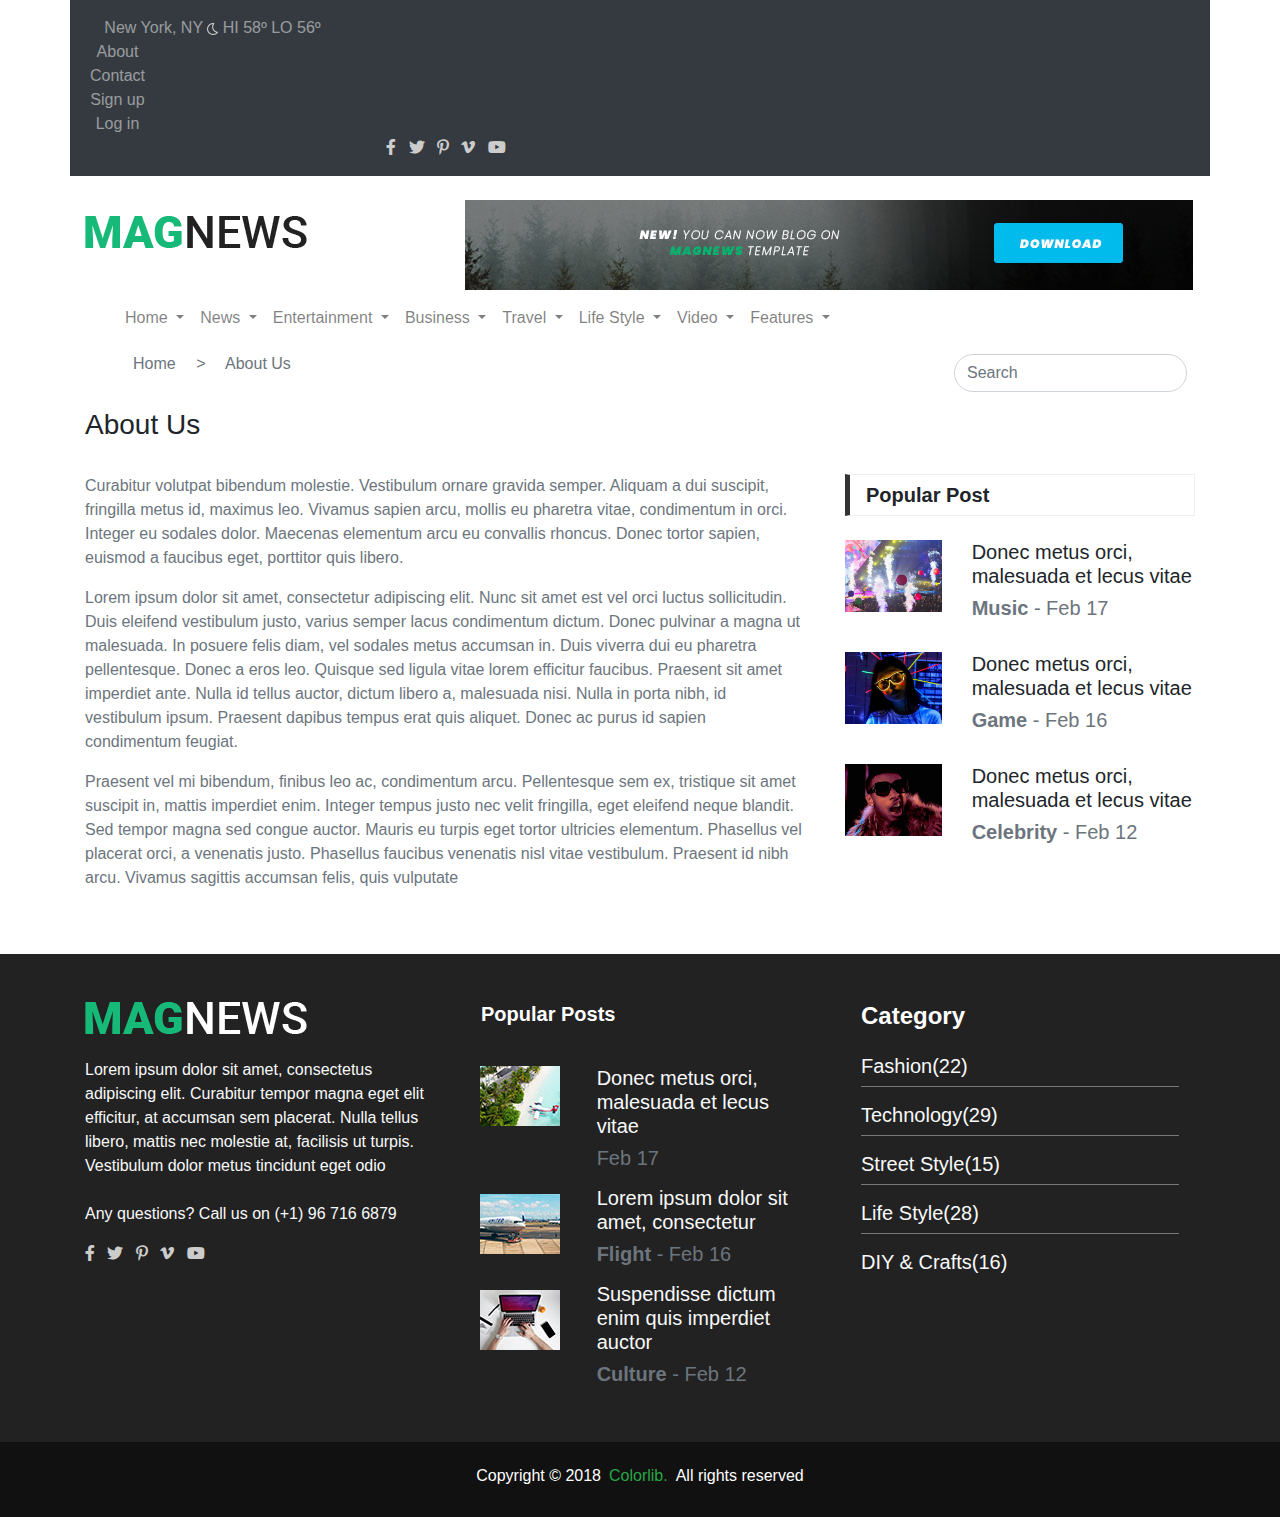
==== about.html @ b6103f3c "About Us terminada" ====
<!DOCTYPE html>
<html lang="en">
	<head>
		<meta charset="UTF-8" />
		<meta name="viewport" content="width=device-width, initial-scale=1.0" />
		<meta http-equiv="X-UA-Compatible" content="ie=edge" />
		<link rel="stylesheet" href="css/style.css" />
		<link
			rel="stylesheet"
			href="https://cdnjs.cloudflare.com/ajax/libs/twitter-bootstrap/4.4.1/css/bootstrap.min.css"
		/>
		<link
			rel="stylesheet"
			href="https://cdnjs.cloudflare.com/ajax/libs/font-awesome/5.13.0/css/all.min.css"
		/>
		<link rel="stylesheet" href="assets/css/style.css" />
		<title>About Us</title>
	</head>
	<body>
		<div class="container">
			<!-- Margen superior -->
			<div
				class="row bg-dark text-center text-white-50 pt-3 pb-3 d-none d-md-block"
			>
				<div class="col-3">
					<span class="text-nowrap">
						New York, NY
						<img src="images/icons/icon-night.png" alt="" />
						HI 58º LO 56º
					</span>
				</div>

				<div class="col-1">
					<a href="" class="text-reset">About</a>
				</div>
				<div class="col-1">
					<a href="" class="text-reset">Contact</a>
				</div>
				<div class="col-1">
					<a href="" class="text-reset text-nowrap">Sign up </a>
				</div>
				<div class="col-1">
					<a href="" class="text-reset">Log in</a>
				</div>

				<div class="col-2 offset-3">
					<!-- iconos redes sociales -->
					<a href="">
						<i class="fab fa-facebook-f pr-2" style="color: #ccc;"></i>
					</a>
					<a href="">
						<i class="fab fa-twitter pr-2" style="color: #ccc;"></i>
					</a>
					<a href="">
						<i class="fab fa-pinterest-p pr-2" style="color: #ccc;"></i>
					</a>
					<a href="">
						<i class="fab fa-vimeo-v pr-2" style="color: #ccc;"></i>
					</a>
					<a href="">
						<i class="fab fa-youtube pr-2" style="color: #ccc;"></i>
					</a>
				</div>
			</div>

			<!-- Fin margen superior -->

			<!-- Logo y Navegacion -->

			<div class="row mt-3">
				<div class="col-8 pt-2 col-md-4 pt-md-4 order-first">
					<span><img src="images/icons/logo-01.png" alt="" /></span>
				</div>
				<div class="col-4 col-md-12 order-md-3">
					<nav class="navbar navbar-expand-md navbar-light">
						<a class="navbar-brand" href="#"></a>
						<button
							class="navbar-toggler"
							type="button"
							data-toggle="collapse"
							data-target="#navbarSupportedContent"
							aria-controls="navbarSupportedContent"
							aria-expanded="false"
							aria-label="Toggle navigation"
						>
							<span class="navbar-toggler-icon"></span>
						</button>

						<div class="collapse navbar-collapse" id="navbarSupportedContent">
							<ul class="navbar-nav mr-auto">
								<li class="nav-item dropdown">
									<a
										class="nav-link dropdown-toggle"
										href="#"
										id="navbarDropdown"
										role="button"
										data-toggle="dropdown"
										aria-haspopup="true"
										aria-expanded="false"
									>
										Home
									</a>
								</li>
								<li class="nav-item dropdown">
									<a
										class="nav-link dropdown-toggle"
										href="#"
										id="navbarDropdown"
										role="button"
										data-toggle="dropdown"
										aria-haspopup="true"
										aria-expanded="false"
									>
										News
									</a>
									<div class="dropdown-menu" aria-labelledby="navbarDropdown">
										<a class="dropdown-item" href="#">Action</a>
										<a class="dropdown-item" href="#">Another action</a>
										<a class="dropdown-item" href="#">Something else here</a>
									</div>
								</li>
								<li class="nav-item dropdown">
									<a
										class="nav-link dropdown-toggle"
										href="#"
										id="navbarDropdown"
										role="button"
										data-toggle="dropdown"
										aria-haspopup="true"
										aria-expanded="false"
									>
										Entertainment
									</a>
									<div class="dropdown-menu" aria-labelledby="navbarDropdown">
										<a class="dropdown-item" href="#">Action</a>
										<a class="dropdown-item" href="#">Another action</a>
										<a class="dropdown-item" href="#">Something else here</a>
									</div>
								</li>
								<li class="nav-item dropdown">
									<a
										class="nav-link dropdown-toggle"
										href="#"
										id="navbarDropdown"
										role="button"
										data-toggle="dropdown"
										aria-haspopup="true"
										aria-expanded="false"
									>
										Business
									</a>
									<div class="dropdown-menu" aria-labelledby="navbarDropdown">
										<a class="dropdown-item" href="#">Action</a>
										<a class="dropdown-item" href="#">Another action</a>
										<a class="dropdown-item" href="#">Something else here</a>
									</div>
								</li>

								<li class="nav-item dropdown">
									<a
										class="nav-link dropdown-toggle"
										href="#"
										id="navbarDropdown"
										role="button"
										data-toggle="dropdown"
										aria-haspopup="true"
										aria-expanded="false"
									>
										Travel
									</a>
									<div class="dropdown-menu" aria-labelledby="navbarDropdown">
										<a class="dropdown-item" href="#">Action</a>
										<a class="dropdown-item" href="#">Another action</a>
										<a class="dropdown-item" href="#">Something else here</a>
									</div>
								</li>
								<li class="nav-item dropdown">
									<a
										class="nav-link dropdown-toggle"
										href="#"
										id="navbarDropdown"
										role="button"
										data-toggle="dropdown"
										aria-haspopup="true"
										aria-expanded="false"
									>
										Life Style
									</a>
									<div class="dropdown-menu" aria-labelledby="navbarDropdown">
										<a class="dropdown-item" href="#">Action</a>
										<a class="dropdown-item" href="#">Another action</a>
										<a class="dropdown-item" href="#">Something else here</a>
									</div>
								</li>
								<li class="nav-item dropdown">
									<a
										class="nav-link dropdown-toggle"
										href="#"
										id="navbarDropdown"
										role="button"
										data-toggle="dropdown"
										aria-haspopup="true"
										aria-expanded="false"
									>
										Video
									</a>
									<div class="dropdown-menu" aria-labelledby="navbarDropdown">
										<a class="dropdown-item" href="#">Action</a>
										<a class="dropdown-item" href="#">Another action</a>
										<a class="dropdown-item" href="#">Something else here</a>
									</div>
								</li>
								<li class="nav-item dropdown">
									<a
										class="nav-link dropdown-toggle"
										href="#"
										id="navbarDropdown"
										role="button"
										data-toggle="dropdown"
										aria-haspopup="true"
										aria-expanded="false"
									>
										Features
									</a>
									<div class="dropdown-menu" aria-labelledby="navbarDropdown">
										<a class="dropdown-item" href="#">Action</a>
										<a class="dropdown-item" href="#">Another action</a>
										<a class="dropdown-item" href="#">Something else here</a>
									</div>
								</li>
							</ul>
						</div>
					</nav>
				</div>
				<div class="col-12 mt-2 col-md-8 order-md-2">
					<span
						><img src="images/banner-01.jpg" alt="" class="img-fluid"
					/></span>
				</div>
			</div>

			<!-- Fin Logo y Navegacion -->

			<!-- Trending y buscador -->

			<div class="row mt-2 ml-2 ml-md-0">
				<div class="col-12 col-md-6 pl-md-5">
					<h6 class="text-secondary">
						Home <span class="mx-3">></span> About Us
					</h6>
				</div>
				<div class="col-12 col-md-6 d-flex justify-content-md-end">
					<form class="form-inline my-2 my-md-0">
						<input
							class="form-control mr-sm-2 rounded-pill"
							type="search"
							placeholder="Search"
							aria-label="Search"
						/>
						<!-- <span><i class="fas fa-search"></i></span> -->
					</form>
				</div>
			</div>

			<!-- Fin Trending y buscador -->

			<!-- Parte principal -->

			<div class="row">
				<div class="col-12 mt-3 mb-4">
					<h3>About Us</h3>
				</div>
				<div class="col-12 col-md-8 pr-md-4 text-secondary">
					<p>
						Curabitur volutpat bibendum molestie. Vestibulum ornare gravida
						semper. Aliquam a dui suscipit, fringilla metus id, maximus leo.
						Vivamus sapien arcu, mollis eu pharetra vitae, condimentum in orci.
						Integer eu sodales dolor. Maecenas elementum arcu eu convallis
						rhoncus. Donec tortor sapien, euismod a faucibus eget, porttitor
						quis libero.
					</p>
					<p>
						Lorem ipsum dolor sit amet, consectetur adipiscing elit. Nunc sit
						amet est vel orci luctus sollicitudin. Duis eleifend vestibulum
						justo, varius semper lacus condimentum dictum. Donec pulvinar a
						magna ut malesuada. In posuere felis diam, vel sodales metus
						accumsan in. Duis viverra dui eu pharetra pellentesque. Donec a eros
						leo. Quisque sed ligula vitae lorem efficitur faucibus. Praesent sit
						amet imperdiet ante. Nulla id tellus auctor, dictum libero a,
						malesuada nisi. Nulla in porta nibh, id vestibulum ipsum. Praesent
						dapibus tempus erat quis aliquet. Donec ac purus id sapien
						condimentum feugiat.
					</p>
					<p>
						Praesent vel mi bibendum, finibus leo ac, condimentum arcu.
						Pellentesque sem ex, tristique sit amet suscipit in, mattis
						imperdiet enim. Integer tempus justo nec velit fringilla, eget
						eleifend neque blandit. Sed tempor magna sed congue auctor. Mauris
						eu turpis eget tortor ultricies elementum. Phasellus vel placerat
						orci, a venenatis justo. Phasellus faucibus venenatis nisl vitae
						vestibulum. Praesent id nibh arcu. Vivamus sagittis accumsan felis,
						quis vulputate
					</p>
				</div>

				<div class="col-12 col-md-4 mt-5 mt-md-0">
					<h5 class="font-weight-bold py-2 pl-3 border-left-dark">
						Popular Post
					</h5>
					<div class="row">
						<div class="col-4 mt-5 mt-md-3">
							<span
								><img src="images/post-06.jpg " alt="" class="img-fluid"
							/></span>
						</div>
						<div class="col-8 mt-5 mt-md-3">
							<h5>Donec metus orci, malesuada et lecus vitae</h5>
							<h5 class="text-secondary">
								<span class="font-weight-bold">Music</span> - Feb 17
							</h5>
						</div>

						<div class="col-4 mt-5 mt-md-4">
							<span
								><img src="images/post-07.jpg " alt="" class="img-fluid"
							/></span>
						</div>
						<div class="col-8 mt-5 mt-md-4">
							<h5>Donec metus orci, malesuada et lecus vitae</h5>
							<h5 class="text-secondary">
								<span class="font-weight-bold">Game</span> - Feb 16
							</h5>
						</div>

						<div class="col-4 mt-5 mt-md-4">
							<span
								><img src="images/post-08.jpg" alt="" class="img-fluid"
							/></span>
						</div>
						<div class="col-8 mt-5 mt-md-4">
							<h5>Donec metus orci, malesuada et lecus vitae</h5>
							<h5 class="text-secondary">
								<span class="font-weight-bold">Celebrity</span> - Feb 12
							</h5>
						</div>
					</div>
				</div>
			</div>

			<!-- Fin Parte Principal -->
		</div>
		<!-- FOOTER -->
		<footer class="container-fluid mt-5 bg-dark-grey">
			<div class="container">
				<div class="row py-5">
					<div class="col-12 col-md-4">
						<span
							><img src="images/icons/logo-02.png" alt="" class="px-3 px-md-0"
						/></span>
						<p class="mt-4 px-3 px-md-0 text-light">
							Lorem ipsum dolor sit amet, consectetus adipiscing elit. Curabitur
							tempor magna eget elit efficitur, at accumsan sem placerat. Nulla
							tellus libero, mattis nec molestie at, facilisis ut turpis.
							Vestibulum dolor metus tincidunt eget odio
						</p>
						<p class="mt-4 px-3 px-md-0 text-light">
							Any questions? Call us on (+1) 96 716 6879
						</p>
						<div class="px-3 px-md-0">
							<a href="">
								<i class="fab fa-facebook-f pr-2" style="color: #ccc;"></i>
							</a>
							<a href="">
								<i class="fab fa-twitter pr-2" style="color: #ccc;"></i>
							</a>
							<a href="">
								<i class="fab fa-pinterest-p pr-2" style="color: #ccc;"></i>
							</a>
							<a href="">
								<i class="fab fa-vimeo-v pr-2" style="color: #ccc;"></i>
							</a>
							<a href="">
								<i class="fab fa-youtube pr-2" style="color: #ccc;"></i>
							</a>
						</div>
					</div>
					<div class="col-12 mt-5 col-md-4 mt-md-0">
						<h5 class="text-white font-weight-bold px-3">Popular Posts</h5>
						<div class="row"></div>
						<div class="col-12">
							<div class="row mt-md-3">
								<div class="col-4 mt-3">
									<span
										><img
											src="images/popular-post-01.jpg"
											alt=""
											class="img-fluid"
									/></span>
								</div>
								<div class="col-8 mt-3 text-light">
									<h5>Donec metus orci, malesuada et lecus vitae</h5>
									<h5 class="text-secondary">Feb 17</h5>
								</div>

								<div class="col-4 mt-5 mt-md-3">
									<span
										><img
											src="images/popular-post-02.jpg"
											alt=""
											class="img-fluid"
									/></span>
								</div>
								<div class="col-8 mt-5 mt-md-2 text-light">
									<h5>Lorem ipsum dolor sit amet, consectetur</h5>
									<h5 class="text-secondary">
										<span class="font-weight-bold">Flight</span> - Feb 16
									</h5>
								</div>

								<div class="col-4 mt-5 mt-md-3">
									<span
										><img
											src="images/popular-post-03.jpg"
											alt=""
											class="img-fluid"
									/></span>
								</div>
								<div class="col-8 mt-5 mt-md-2 text-light">
									<h5>Suspendisse dictum enim quis imperdiet auctor</h5>
									<h5 class="text-secondary">
										<span class="font-weight-bold">Culture</span> - Feb 12
									</h5>
								</div>
							</div>
						</div>
					</div>
					<div class="col-12 mt-5 mb-3 col-md-4 mt-md-0">
						<h4 class="text-white font-weight-bold px-3 mb-4">Category</h4>
						<div class="mx-3 border-bottom-grey">
							<a href="" class="text-light"><h5>Fashion(22)</h5></a>
						</div>

						<div class="mx-3 border-bottom-grey mt-3">
							<a href="" class="text-light"><h5>Technology(29)</h5></a>
						</div>

						<div class="mx-3 border-bottom-grey mt-3">
							<a href="" class="text-light"><h5>Street Style(15)</h5></a>
						</div>

						<div class="mx-3 border-bottom-grey mt-3">
							<a href="" class="text-light"><h5>Life Style(28)</h5></a>
						</div>

						<div class="mx-3 mt-3">
							<a href="" class="text-light"><h5>DIY & Crafts(16)</h5></a>
						</div>
					</div>
				</div>
			</div>
		</footer>

		<div class="bg-dark-black text-white py-4">
			<h6 class="text-white d-flex justify-content-center">
				Copyright © 2018
				<a href="" class="text-success px-2">Colorlib.</a>
				All rights reserved
			</h6>
		</div>

		<!-- Fin Footer -->

		<script src="https://cdnjs.cloudflare.com/ajax/libs/jquery/3.5.0/jquery.slim.min.js"></script>
		<script src="https://cdnjs.cloudflare.com/ajax/libs/popper.js/1.16.1/umd/popper.min.js"></script>
		<script src="https://cdnjs.cloudflare.com/ajax/libs/twitter-bootstrap/4.4.1/js/bootstrap.min.js"></script>
	</body>
</html>
---- css/style.css ----
:root {
	--hot-pink: hotpink;
	--lime-green: #15a752;
	--orange: rgb(230, 85, 69);
}

.hot-pink {
	color: var(--hot-pink);
}

.lime-green {
	color: var(--lime-green);
}

.orange {
	color: var(--orange);
}

.border-left-dark {
	border: 1px solid #eee;
	border-left: 5px solid #333;
}
.border-left-pink {
	border: 1px solid #eee;
	border-left: 5px solid var(--hot-pink);
}

.border-left-green {
	border: 1px solid #eee;
	border-left: 5px solid var(--lime-green);
}

.border-left-orange {
	border: 1px solid #eee;
	border-left: 5px solid var(--orange);
}
.text-grey {
	color: #bbb;
}

.bg-green {
	background-color: #17b978;
}

.bg-dark-grey {
	background-color: #222;
}

.bg-dark-black {
	background-color: #111;
}

.border-bottom-grey {
	border-bottom: 1px solid #777;
}

img [src*="post"] {
	position: relative;
	display: inline-block;
}

.image-text {
	position: absolute;
	bottom: 0;
}
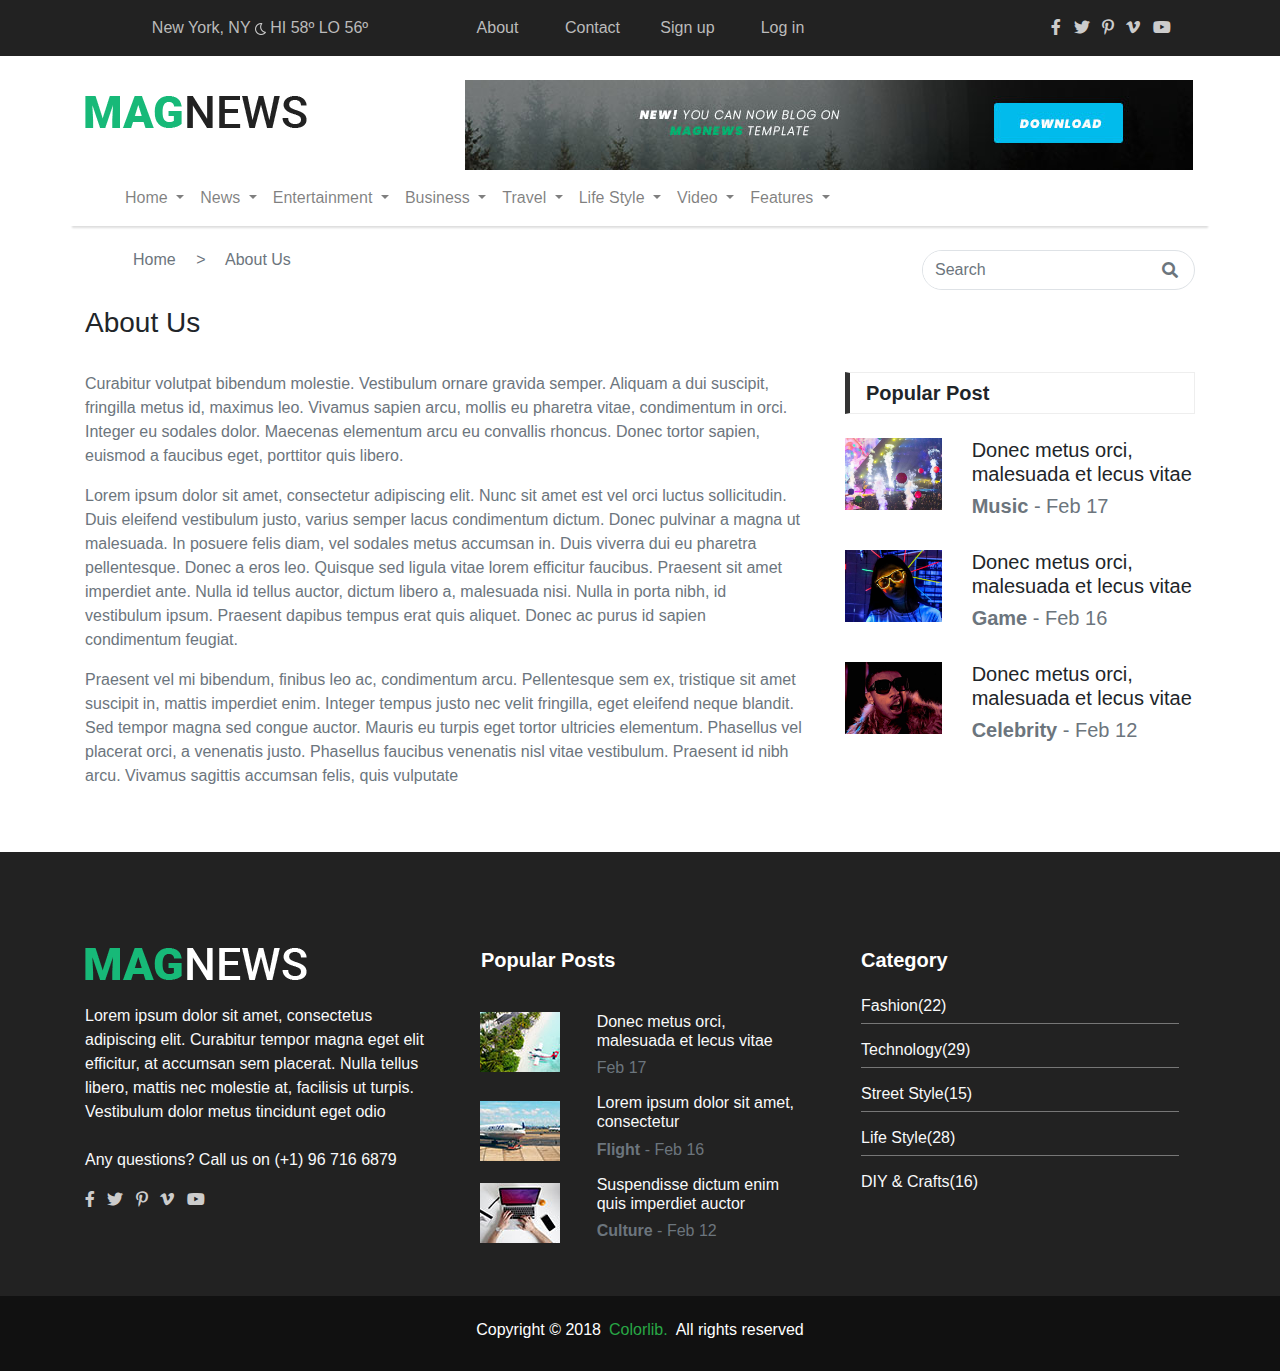
==== commit c2dd902a: "Proyecto Terminado" ====
--- a/about.html
+++ b/about.html
@@ -7,7 +7,9 @@
 		<link rel="stylesheet" href="css/style.css" />
 		<link
 			rel="stylesheet"
-			href="https://cdnjs.cloudflare.com/ajax/libs/twitter-bootstrap/4.4.1/css/bootstrap.min.css"
+			href="https://stackpath.bootstrapcdn.com/bootstrap/4.4.1/css/bootstrap.min.css"
+			integrity="sha384-Vkoo8x4CGsO3+Hhxv8T/Q5PaXtkKtu6ug5TOeNV6gBiFeWPGFN9MuhOf23Q9Ifjh"
+			crossorigin="anonymous"
 		/>
 		<link
 			rel="stylesheet"
@@ -17,57 +19,58 @@
 		<title>About Us</title>
 	</head>
 	<body>
+		<!-- Margen superior -->
+		<div class="container-fluid bg-dark-grey d-none d-md-block">
+			<div class="container">
+				<div class="row text-center text-grey pt-3 pb-3 text-nowrap">
+					<div class="col-4">
+						<span>
+							New York, NY
+							<img src="images/icons/icon-night.png" alt="" />
+							HI 58º LO 56º
+						</span>
+					</div>
+
+					<div class="col-1">
+						<a href="" class="text-reset">About</a>
+					</div>
+					<div class="col-1">
+						<a href="" class="text-reset">Contact</a>
+					</div>
+					<div class="col-1">
+						<a href="" class="text-reset">Sign up </a>
+					</div>
+					<div class="col-1">
+						<a href="" class="text-reset">Log in</a>
+					</div>
+
+					<div class="col-2 offset-2">
+						<!-- iconos redes sociales -->
+						<a href="">
+							<i class="fab fa-facebook-f pr-2" style="color: #ccc;"></i>
+						</a>
+						<a href="">
+							<i class="fab fa-twitter pr-2" style="color: #ccc;"></i>
+						</a>
+						<a href="">
+							<i class="fab fa-pinterest-p pr-2" style="color: #ccc;"></i>
+						</a>
+						<a href="">
+							<i class="fab fa-vimeo-v pr-2" style="color: #ccc;"></i>
+						</a>
+						<a href="">
+							<i class="fab fa-youtube pr-2" style="color: #ccc;"></i>
+						</a>
+					</div>
+				</div>
+			</div>
+		</div>
+		<!-- Fin margen superior -->
+
 		<div class="container">
-			<!-- Margen superior -->
-			<div
-				class="row bg-dark text-center text-white-50 pt-3 pb-3 d-none d-md-block"
-			>
-				<div class="col-3">
-					<span class="text-nowrap">
-						New York, NY
-						<img src="images/icons/icon-night.png" alt="" />
-						HI 58º LO 56º
-					</span>
-				</div>
-
-				<div class="col-1">
-					<a href="" class="text-reset">About</a>
-				</div>
-				<div class="col-1">
-					<a href="" class="text-reset">Contact</a>
-				</div>
-				<div class="col-1">
-					<a href="" class="text-reset text-nowrap">Sign up </a>
-				</div>
-				<div class="col-1">
-					<a href="" class="text-reset">Log in</a>
-				</div>
-
-				<div class="col-2 offset-3">
-					<!-- iconos redes sociales -->
-					<a href="">
-						<i class="fab fa-facebook-f pr-2" style="color: #ccc;"></i>
-					</a>
-					<a href="">
-						<i class="fab fa-twitter pr-2" style="color: #ccc;"></i>
-					</a>
-					<a href="">
-						<i class="fab fa-pinterest-p pr-2" style="color: #ccc;"></i>
-					</a>
-					<a href="">
-						<i class="fab fa-vimeo-v pr-2" style="color: #ccc;"></i>
-					</a>
-					<a href="">
-						<i class="fab fa-youtube pr-2" style="color: #ccc;"></i>
-					</a>
-				</div>
-			</div>
-
-			<!-- Fin margen superior -->
-
 			<!-- Logo y Navegacion -->
 
-			<div class="row mt-3">
+			<div class="row mt-3 shadow-bottom-grey mb-4">
 				<div class="col-8 pt-2 col-md-4 pt-md-4 order-first">
 					<span><img src="images/icons/logo-01.png" alt="" /></span>
 				</div>
@@ -100,6 +103,9 @@
 									>
 										Home
 									</a>
+									<div class="dropdown-menu" aria-labelledby="navbarDropdown">
+										<a class="dropdown-item" href="index.html">Home Page</a>
+									</div>
 								</li>
 								<li class="nav-item dropdown">
 									<a
@@ -223,9 +229,13 @@
 										Features
 									</a>
 									<div class="dropdown-menu" aria-labelledby="navbarDropdown">
-										<a class="dropdown-item" href="#">Action</a>
-										<a class="dropdown-item" href="#">Another action</a>
-										<a class="dropdown-item" href="#">Something else here</a>
+										<a class="dropdown-item" href="category.html">Category</a>
+										<a class="dropdown-item" href="bloglist.html">Blog</a>
+										<a class="dropdown-item" href="blogdetails.html"
+											>Blog details</a
+										>
+										<a class="dropdown-item" href="contact.html">Contact Us</a>
+										<a class="dropdown-item" href="about.html">About Us</a>
 									</div>
 								</li>
 							</ul>
@@ -250,14 +260,16 @@
 					</h6>
 				</div>
 				<div class="col-12 col-md-6 d-flex justify-content-md-end">
-					<form class="form-inline my-2 my-md-0">
+					<form
+						class="form-inline my-2 my-md-0 border rounded-pill d-flex flex-nowrap"
+					>
 						<input
-							class="form-control mr-sm-2 rounded-pill"
+							class="form-control mr-sm-2 rounded-pill border-0"
 							type="search"
 							placeholder="Search"
 							aria-label="Search"
 						/>
-						<!-- <span><i class="fas fa-search"></i></span> -->
+						<i class="fas fa-search pr-3 text-secondary"></i>
 					</form>
 				</div>
 			</div>
@@ -349,9 +361,10 @@
 
 			<!-- Fin Parte Principal -->
 		</div>
+
 		<!-- FOOTER -->
 		<footer class="container-fluid mt-5 bg-dark-grey">
-			<div class="container">
+			<div class="container pt-5">
 				<div class="row py-5">
 					<div class="col-12 col-md-4">
 						<span
@@ -398,8 +411,8 @@
 									/></span>
 								</div>
 								<div class="col-8 mt-3 text-light">
-									<h5>Donec metus orci, malesuada et lecus vitae</h5>
-									<h5 class="text-secondary">Feb 17</h5>
+									<h6>Donec metus orci, malesuada et lecus vitae</h6>
+									<h6 class="text-secondary">Feb 17</h6>
 								</div>
 
 								<div class="col-4 mt-5 mt-md-3">
@@ -411,10 +424,10 @@
 									/></span>
 								</div>
 								<div class="col-8 mt-5 mt-md-2 text-light">
-									<h5>Lorem ipsum dolor sit amet, consectetur</h5>
-									<h5 class="text-secondary">
+									<h6>Lorem ipsum dolor sit amet, consectetur</h6>
+									<h6 class="text-secondary">
 										<span class="font-weight-bold">Flight</span> - Feb 16
-									</h5>
+									</h6>
 								</div>
 
 								<div class="col-4 mt-5 mt-md-3">
@@ -426,34 +439,34 @@
 									/></span>
 								</div>
 								<div class="col-8 mt-5 mt-md-2 text-light">
-									<h5>Suspendisse dictum enim quis imperdiet auctor</h5>
-									<h5 class="text-secondary">
+									<h6>Suspendisse dictum enim quis imperdiet auctor</h6>
+									<h6 class="text-secondary">
 										<span class="font-weight-bold">Culture</span> - Feb 12
-									</h5>
+									</h6>
 								</div>
 							</div>
 						</div>
 					</div>
 					<div class="col-12 mt-5 mb-3 col-md-4 mt-md-0">
-						<h4 class="text-white font-weight-bold px-3 mb-4">Category</h4>
+						<h5 class="text-white font-weight-bold px-3 mb-4">Category</h5>
 						<div class="mx-3 border-bottom-grey">
-							<a href="" class="text-light"><h5>Fashion(22)</h5></a>
+							<a href="" class="text-light"><h6>Fashion(22)</h6></a>
 						</div>
 
 						<div class="mx-3 border-bottom-grey mt-3">
-							<a href="" class="text-light"><h5>Technology(29)</h5></a>
+							<a href="" class="text-light"><h6>Technology(29)</h6></a>
 						</div>
 
 						<div class="mx-3 border-bottom-grey mt-3">
-							<a href="" class="text-light"><h5>Street Style(15)</h5></a>
+							<a href="" class="text-light"><h6>Street Style(15)</h6></a>
 						</div>
 
 						<div class="mx-3 border-bottom-grey mt-3">
-							<a href="" class="text-light"><h5>Life Style(28)</h5></a>
+							<a href="" class="text-light"><h6>Life Style(28)</h6></a>
 						</div>
 
 						<div class="mx-3 mt-3">
-							<a href="" class="text-light"><h5>DIY & Crafts(16)</h5></a>
+							<a href="" class="text-light"><h6>DIY & Crafts(16)</h6></a>
 						</div>
 					</div>
 				</div>
@@ -468,10 +481,24 @@
 			</h6>
 		</div>
 
-		<!-- Fin Footer -->
-
-		<script src="https://cdnjs.cloudflare.com/ajax/libs/jquery/3.5.0/jquery.slim.min.js"></script>
-		<script src="https://cdnjs.cloudflare.com/ajax/libs/popper.js/1.16.1/umd/popper.min.js"></script>
-		<script src="https://cdnjs.cloudflare.com/ajax/libs/twitter-bootstrap/4.4.1/js/bootstrap.min.js"></script>
+		<!-- FIN FOOTER -->
+
+		<script
+			src="https://code.jquery.com/jquery-3.4.1.slim.min.js"
+			integrity="sha384-J6qa4849blE2+poT4WnyKhv5vZF5SrPo0iEjwBvKU7imGFAV0wwj1yYfoRSJoZ+n"
+			crossorigin="anonymous"
+		></script>
+
+		<script
+			src="https://cdn.jsdelivr.net/npm/popper.js@1.16.0/dist/umd/popper.min.js"
+			integrity="sha384-Q6E9RHvbIyZFJoft+2mJbHaEWldlvI9IOYy5n3zV9zzTtmI3UksdQRVvoxMfooAo"
+			crossorigin="anonymous"
+		></script>
+
+		<script
+			src="https://stackpath.bootstrapcdn.com/bootstrap/4.4.1/js/bootstrap.min.js"
+			integrity="sha384-wfSDF2E50Y2D1uUdj0O3uMBJnjuUD4Ih7YwaYd1iqfktj0Uod8GCExl3Og8ifwB6"
+			crossorigin="anonymous"
+		></script>
 	</body>
 </html>
--- a/css/style.css
+++ b/css/style.css
@@ -34,10 +34,14 @@
 	border: 1px solid #eee;
 	border-left: 5px solid var(--orange);
 }
+
 .text-grey {
 	color: #bbb;
 }
 
+.shadow-bottom-grey {
+	box-shadow: 0 4px 2px -2px #ddd;
+}
 .bg-green {
 	background-color: #17b978;
 }
@@ -54,7 +58,101 @@
 	border-bottom: 1px solid #777;
 }
 
-img [src*="post"] {
+.btn-facebook {
+	display: inline-block;
+	font-weight: 400;
+	color: #212529;
+	text-align: center;
+	vertical-align: middle;
+	cursor: pointer;
+	-webkit-user-select: none;
+	-moz-user-select: none;
+	-ms-user-select: none;
+	user-select: none;
+	background-color: #3b5998;
+	border: 1px solid #3b5998;
+	padding: 0.375rem 0.75rem;
+	font-size: 1rem;
+	line-height: 1.5;
+	border-radius: 0.25rem;
+	transition: color 0.15s ease-in-out, background-color 0.15s ease-in-out,
+		border-color 0.15s ease-in-out, box-shadow 0.15s ease-in-out;
+	color: #fff;
+}
+
+.btn-twitter {
+	display: inline-block;
+	font-weight: 400;
+	color: #212529;
+	text-align: center;
+	vertical-align: middle;
+	cursor: pointer;
+	-webkit-user-select: none;
+	-moz-user-select: none;
+	-ms-user-select: none;
+	user-select: none;
+	background-color: #1da1f2;
+	border: 1px solid #1da1f2;
+	padding: 0.375rem 0.75rem;
+	font-size: 1rem;
+	line-height: 1.5;
+	border-radius: 0.25rem;
+	transition: color 0.15s ease-in-out, background-color 0.15s ease-in-out,
+		border-color 0.15s ease-in-out, box-shadow 0.15s ease-in-out;
+	color: #fff;
+}
+
+.btn-google-plus {
+	display: inline-block;
+	font-weight: 400;
+	color: #212529;
+	text-align: center;
+	vertical-align: middle;
+	cursor: pointer;
+	-webkit-user-select: none;
+	-moz-user-select: none;
+	-ms-user-select: none;
+	user-select: none;
+	background-color: #dd4b39;
+	border: 1px solid #dd4b39;
+	padding: 0.375rem 0.75rem;
+	font-size: 1rem;
+	line-height: 1.5;
+	border-radius: 0.25rem;
+	transition: color 0.15s ease-in-out, background-color 0.15s ease-in-out,
+		border-color 0.15s ease-in-out, box-shadow 0.15s ease-in-out;
+	color: #fff;
+}
+
+.btn-pinterest {
+	display: inline-block;
+	font-weight: 400;
+	color: #212529;
+	text-align: center;
+	vertical-align: middle;
+	cursor: pointer;
+	-webkit-user-select: none;
+	-moz-user-select: none;
+	-ms-user-select: none;
+	user-select: none;
+	background-color: #bd081c;
+	border: 1px solid #bd081c;
+	padding: 0.375rem 0.75rem;
+	font-size: 1rem;
+	line-height: 1.5;
+	border-radius: 0.25rem;
+	transition: color 0.15s ease-in-out, background-color 0.15s ease-in-out,
+		border-color 0.15s ease-in-out, box-shadow 0.15s ease-in-out;
+	color: #fff;
+}
+
+.input-size {
+	width: 100%;
+	max-width: 286px;
+	height: 50px;
+}
+
+.text-position {
 	position: relative;
 	display: inline-block;
 }
